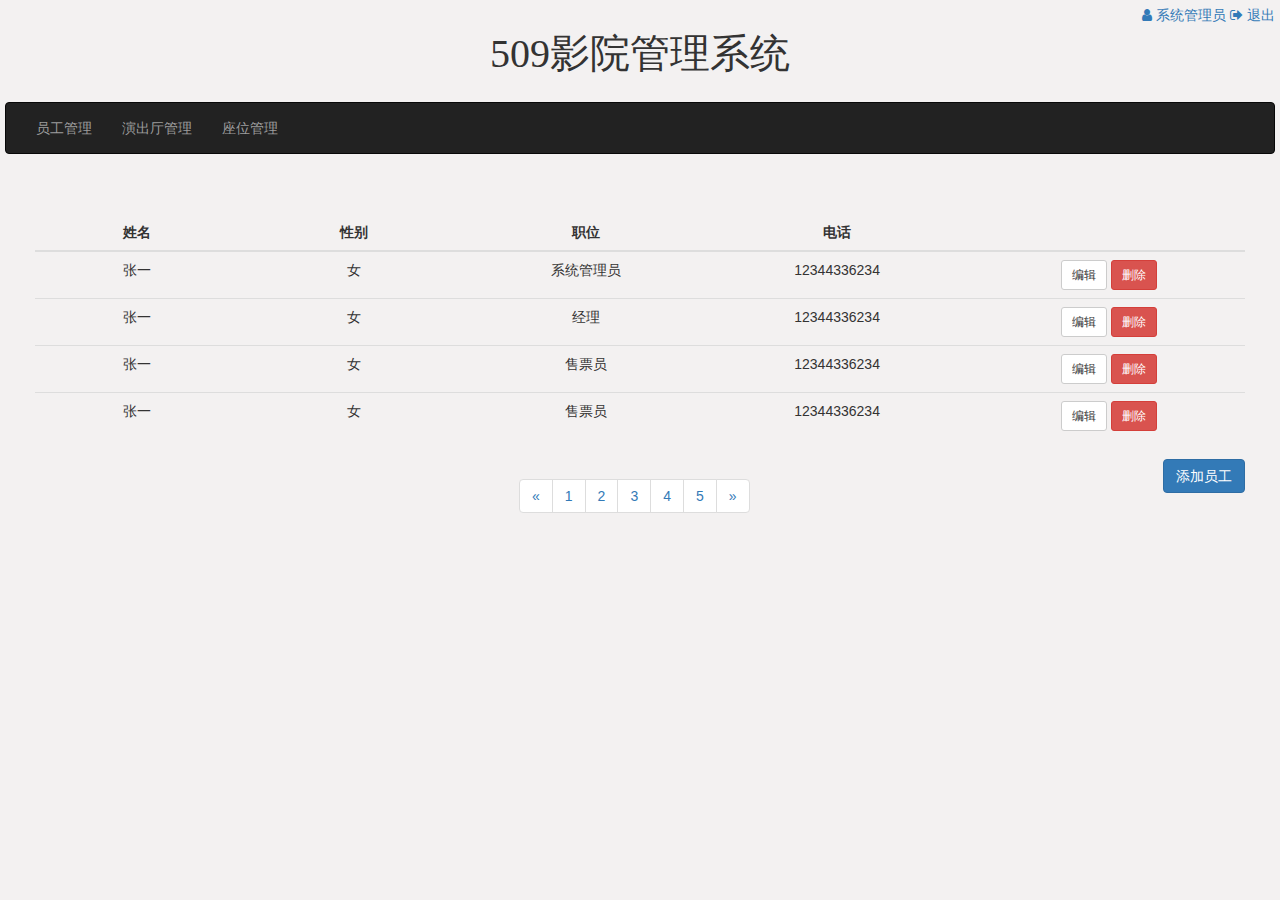
==== test_one/system_manager/employee.html @ 0a8a5537 "first commit" ====
<!DOCTYPE html>
<html lang="en">
<head>
    <meta charset="UTF-8">
    <script src="jquery/jq.js"></script>
    <script src="jquery/bootstrap.min.js"></script>
    <link rel="stylesheet" href="Bootstrap/bs.css">
    <link rel="stylesheet" href="css/manage.css">
    <link rel="stylesheet" href="font-awesome-4.7.0/css/font-awesome.min.css">
    <title>employee</title>
</head>
<body>

<a href="./login.html" style="float: right">&nbsp;<span class="fa fa-sign-out" aria-hidden="true"> </span> 退出</a>
<a href="#" style="float: right"><span class="fa fa-user" aria-hidden="true"> </span> 系统管理员</a>

<p style="font-size: 40px;text-align: center;margin: 20px;font-family: 'AR PL UKai TW MBE'">509影院管理系统</p>

<nav class="navbar navbar-inverse" role="navigation">
    <div class="container-fluid">
        <div class="navbar-header">
            <ul class="nav navbar-nav navbar-left">
                <div class="navbar-header">
                    <ul class="nav navbar-nav navbar-left">
                        <li><a href="./employee.html">员工管理</a></li>
                    </ul>
                </div>
            </ul>
        </div>
        <div>
            <ul class="nav navbar-nav">
                <li><a href="./stdio.html">演出厅管理</a></li>
                <li><a href="./seat.html">座位管理</a></li>
            </ul>
        </div>
    </div>
</nav>
<div id="ww">
    <div id="table1">
        <table class="table table-hover" id="ss">
            <thead>
            <tr>
                <th style='text-align: center;width: 15%;'>姓名</th>
                <th style='text-align: center;width: 17%;'>性别</th>
                <th style="text-align: center;width: 17%;">职位</th>
                <th style='text-align: center;width: 20%;'>电话</th>
                <th style='text-align: center;width: 20%;'><br/></th>
            </tr>
            </thead>
            <tbody>
            <tr>
                <td>张一</td>
                <td>女</td>
                <td>系统管理员</td>
                <td>12344336234</td>
                <td>
                    <button type="button" class="btn btn-default btn-sm">编辑</button>
                    <button type="button" class="btn btn-danger btn-sm">删除</button>
                </td>
            </tr>
            <tr>
                <td>张一</td>
                <td>女</td>
                <td>经理</td>
                <td>12344336234</td>
                <td>
                    <button type="button" class="btn btn-default btn-sm">编辑</button>
                    <button type="button" class="btn btn-danger btn-sm">删除</button>
                </td>
            </tr>
            <tr>
                <td>张一</td>
                <td>女</td>
                <td>售票员</td>
                <td>12344336234</td>
                <td>
                    <button type="button" class="btn btn-default btn-sm">编辑</button>
                    <button type="button" class="btn btn-danger btn-sm">删除</button>
                </td>
            </tr>
            <tr>
                <td>张一</td>
                <td>女</td>
                <td>售票员</td>
                <td>12344336234</td>
                <td>
                    <button type="button" class="btn btn-default btn-sm">编辑</button>
                    <button type="button" class="btn btn-danger btn-sm">删除</button>
                </td>
            </tr>
            </tbody>
        </table>
        <button class="btn btn-primary" data-toggle="modal" data-target="#myModal" style="float: right;">添加员工</button>
    </div>
    <div class="modal fade" id="myModal" tabindex="-1" role="dialog" aria-labelledby="myModalLabel"
         aria-hidden="true">
        <div class="modal-dialog" style="width:30%;padding:10px;">
            <div class="modal-content">
                <div class="modal-header">
                    <button type="button" class="close" data-dismiss="modal" aria-hidden="true">&times;</button>
                    <h4>添加员工</h4>
                </div>
                <div class="modal-body">
                    <form class="form-horizontal" role="form">
                        <div class="form-group">
                            <label class="col-sm-3 control-label">名字:</label>
                            <div class="col-sm-8">
                                <input type="text" class="form-control" id="firstname"
                                       placeholder="张一">
                            </div>
                        </div>
                        <div class="form-group">
                            <label class="col-sm-3 control-label">电话:</label>
                            <div class="col-sm-8">
                                <input type="text" class="form-control" id="lastname"
                                       placeholder="电话号码">
                            </div>
                        </div>
                        <div class="form-group">
                            <label class="col-sm-3 control-label">职位:</label>
                            <div class="col-sm-8">
                                <input type="text" class="form-control" id="job"
                                       placeholder="系统管理员">
                            </div>
                        </div>
                        <div class="form-group">
                            <label for="lastname" class="col-sm-3 control-label">性别:</label>
                            <div class="col-sm-8">
                                <label class="radio-inline">
                                    <input type="radio" name="optionsRadiosinline" id="optionsRadios3"
                                           value="option1" checked>男
                                </label>
                                <label class="radio-inline">
                                    <input type="radio" name="optionsRadiosinline" id="optionsRadios4"
                                           value="option2">女
                                </label>
                            </div>
                        </div>
                    </form>
                </div>
                <div class="modal-footer">
                    <button type="button" class="btn btn-primary">添加</button>
                </div>
            </div>
        </div>
    </div>
    <div id="center">
        <nav aria-label="Page navigation">
            <ul class="pagination">
                <li>
                    <a href="#" aria-label="Previous">
                        <span aria-hidden="true">&laquo;</span>
                    </a>
                </li>
                <li><a href="#">1</a></li>
                <li><a href="#">2</a></li>
                <li><a href="#">3</a></li>
                <li><a href="#">4</a></li>
                <li><a href="#">5</a></li>
                <li>
                    <a href="#" aria-label="Next">
                        <span aria-hidden="true">&raquo;</span>
                    </a>
                </li>
            </ul>
        </nav>
    </div>
</div>

</body>
</html>
---- test_one/system_manager/css/manage.css ----
* {
    margin: 0;
    padding: 0;
}

body {
    background-color: rgba(195, 186, 186, 0.2);
    padding: 5px;
}

#ww {
    margin: 50px 20px;
    padding: 10px;
}

#ss {
    text-align: center;
}

div.modal {
    top: 10%;
}

#center{
    width:20%;
    margin-left: auto;
    margin-right: auto;
}
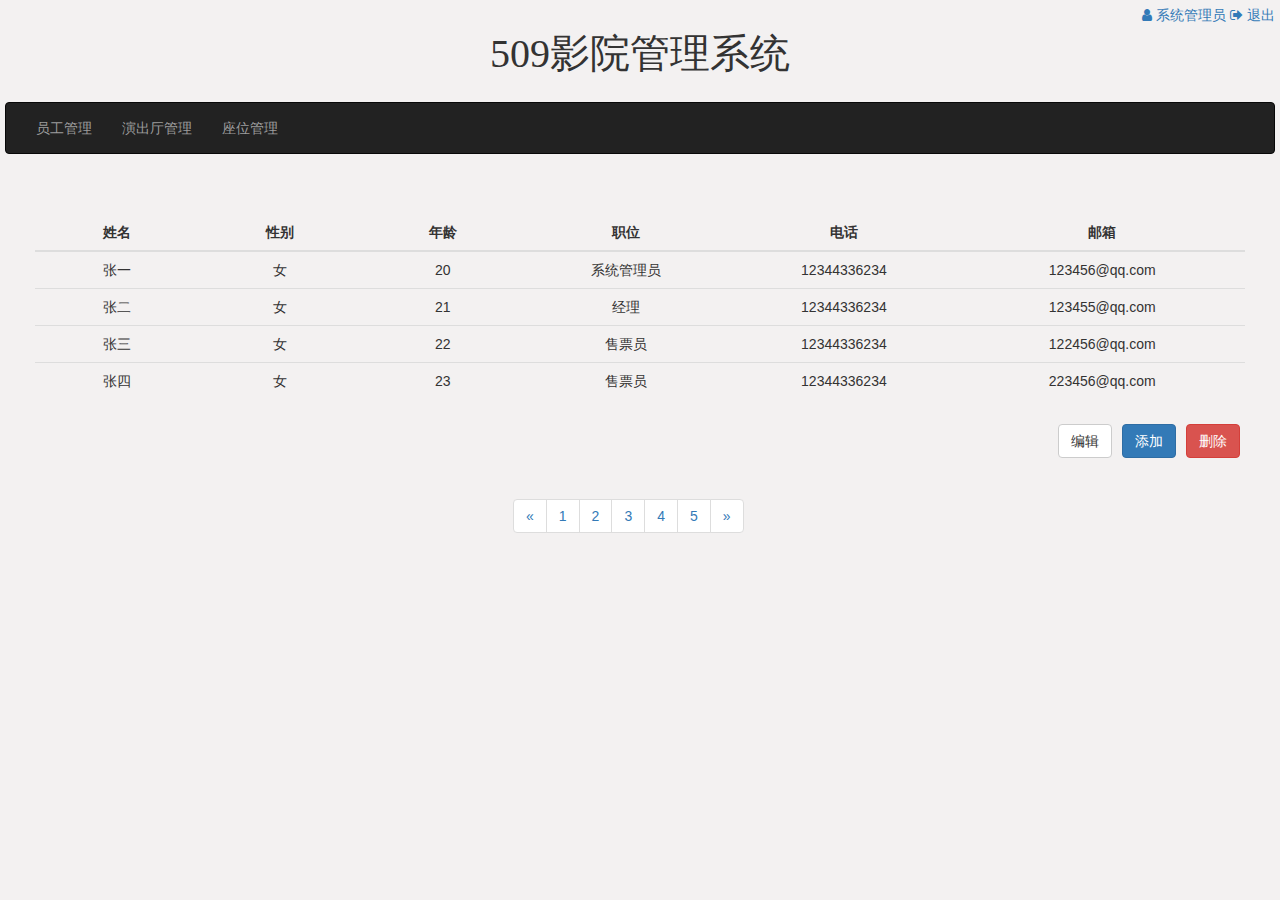
==== commit 2bcb2383: "table operate" ====
--- a/test_one/system_manager/employee.html
+++ b/test_one/system_manager/employee.html
@@ -4,6 +4,7 @@
     <meta charset="UTF-8">
     <script src="jquery/jq.js"></script>
     <script src="jquery/bootstrap.min.js"></script>
+    <script src="javascript/employee.js"></script>
     <link rel="stylesheet" href="Bootstrap/bs.css">
     <link rel="stylesheet" href="css/manage.css">
     <link rel="stylesheet" href="font-awesome-4.7.0/css/font-awesome.min.css">
@@ -36,61 +37,56 @@
     </div>
 </nav>
 <div id="ww">
-    <div id="table1">
-        <table class="table table-hover" id="ss">
+    <!--<div id="table1">-->
+        <table class="table table-hover" id="ss" onclick="find(this)">
             <thead>
             <tr>
-                <th style='text-align: center;width: 15%;'>姓名</th>
-                <th style='text-align: center;width: 17%;'>性别</th>
-                <th style="text-align: center;width: 17%;">职位</th>
-                <th style='text-align: center;width: 20%;'>电话</th>
-                <th style='text-align: center;width: 20%;'><br/></th>
+                <th style='text-align: center;width: 12%;'>姓名</th>
+                <th style='text-align: center;width: 12%;'>性别</th>
+                <th style="text-align: center;width: 12%;">年龄</th>
+                <th style="text-align: center;width: 15%;">职位</th>
+                <th style='text-align: center;width: 17%;'>电话</th>
+                <th style="text-align: center;width: 21%;">邮箱</th>
             </tr>
             </thead>
             <tbody>
             <tr>
                 <td>张一</td>
                 <td>女</td>
+                <td>20</td>
                 <td>系统管理员</td>
                 <td>12344336234</td>
-                <td>
-                    <button type="button" class="btn btn-default btn-sm">编辑</button>
-                    <button type="button" class="btn btn-danger btn-sm">删除</button>
-                </td>
-            </tr>
-            <tr>
-                <td>张一</td>
-                <td>女</td>
+                <td>123456@qq.com</td>
+            </tr>
+            <tr>
+                <td>张二</td>
+                <td>女</td>
+                <td>21</td>
                 <td>经理</td>
                 <td>12344336234</td>
-                <td>
-                    <button type="button" class="btn btn-default btn-sm">编辑</button>
-                    <button type="button" class="btn btn-danger btn-sm">删除</button>
-                </td>
-            </tr>
-            <tr>
-                <td>张一</td>
-                <td>女</td>
+                <td>123455@qq.com</td>
+            </tr>
+            <tr>
+                <td>张三</td>
+                <td>女</td>
+                <td>22</td>
                 <td>售票员</td>
                 <td>12344336234</td>
-                <td>
-                    <button type="button" class="btn btn-default btn-sm">编辑</button>
-                    <button type="button" class="btn btn-danger btn-sm">删除</button>
-                </td>
-            </tr>
-            <tr>
-                <td>张一</td>
-                <td>女</td>
+                <td>122456@qq.com</td>
+            </tr>
+            <tr>
+                <td>张四</td>
+                <td>女</td>
+                <td>23</td>
                 <td>售票员</td>
                 <td>12344336234</td>
-                <td>
-                    <button type="button" class="btn btn-default btn-sm">编辑</button>
-                    <button type="button" class="btn btn-danger btn-sm">删除</button>
-                </td>
+                <td>223456@qq.com</td>
             </tr>
             </tbody>
         </table>
-        <button class="btn btn-primary" data-toggle="modal" data-target="#myModal" style="float: right;">添加员工</button>
+        <button class="btn btn-danger" onclick="del(this)" style="float: right;margin: 5px;">删除</button>
+        <button class="btn btn-primary" data-toggle="modal" data-target="#myModal" style="float: right;margin: 5px;">添加</button>
+        <button class="btn btn-default" data-toggle="modal" data-target="#myModal1" onclick="model(this)" style="float: right;margin: 5px;">编辑</button>
     </div>
     <div class="modal fade" id="myModal" tabindex="-1" role="dialog" aria-labelledby="myModalLabel"
          aria-hidden="true">
@@ -105,15 +101,37 @@
                         <div class="form-group">
                             <label class="col-sm-3 control-label">名字:</label>
                             <div class="col-sm-8">
-                                <input type="text" class="form-control" id="firstname"
-                                       placeholder="张一">
+                                <input type="text" class="form-control" id="name"
+                                       placeholder="张一" >
+                            </div>
+                        </div>
+                        <div class="form-group">
+                            <label  class="col-sm-3 control-label">性别:</label>
+                            <div class="col-sm-8">
+                                <input type="text" class="form-control" id="s"
+                                       placeholder="女">
+                            </div>
+                        </div>
+                        <div class="form-group">
+                            <label  class="col-sm-3 control-label">年龄:</label>
+                            <div class="col-sm-8">
+                                <input type="text" class="form-control" id="age"
+                                       placeholder="0">
                             </div>
                         </div>
                         <div class="form-group">
                             <label class="col-sm-3 control-label">电话:</label>
-                            <div class="col-sm-8">
-                                <input type="text" class="form-control" id="lastname"
+
+                            <div class="col-sm-8">
+                                <input type="text" class="form-control" id="tel"
                                        placeholder="电话号码">
+                            </div>
+                        </div>
+                        <div class="form-group">
+                            <label  class="col-sm-3 control-label">邮箱:</label>
+                            <div class="col-sm-8">
+                                <input type="text" class="form-control" id="emil"
+                                       placeholder="XXX@qq.com">
                             </div>
                         </div>
                         <div class="form-group">
@@ -123,23 +141,67 @@
                                        placeholder="系统管理员">
                             </div>
                         </div>
-                        <div class="form-group">
-                            <label for="lastname" class="col-sm-3 control-label">性别:</label>
-                            <div class="col-sm-8">
-                                <label class="radio-inline">
-                                    <input type="radio" name="optionsRadiosinline" id="optionsRadios3"
-                                           value="option1" checked>男
-                                </label>
-                                <label class="radio-inline">
-                                    <input type="radio" name="optionsRadiosinline" id="optionsRadios4"
-                                           value="option2">女
-                                </label>
-                            </div>
-                        </div>
                     </form>
                 </div>
                 <div class="modal-footer">
-                    <button type="button" class="btn btn-primary">添加</button>
+                    <button type="button" class="btn btn-primary" data-dismiss="modal" aria-hidden="true" onclick="add(this)">添加</button>
+                </div>
+            </div>
+        </div>
+    </div>
+    <div class="modal fade" id="myModal1" tabindex="-1" role="dialog" aria-labelledby="myModalLabel"
+         aria-hidden="true">
+        <div class="modal-dialog" style="width:30%;padding:10px;">
+            <div class="modal-content">
+                <div class="modal-header">
+                    <button type="button" class="close" data-dismiss="modal" aria-hidden="true">&times;</button>
+                    <h4>编辑</h4>
+                </div>
+                <div class="modal-body">
+                    <form class="form-horizontal" role="form">
+                        <div class="form-group">
+                            <label class="col-sm-3 control-label">名字:</label>
+                            <div class="col-sm-8">
+                                <input type="text" class="form-control" id="nam">
+                            </div>
+                        </div>
+                        <div class="form-group">
+                            <label  class="col-sm-3 control-label">性别:</label>
+                            <div class="col-sm-8">
+                                <input type="text" class="form-control" id="sex">
+                            </div>
+                        </div>
+                        <div class="form-group">
+                            <label  class="col-sm-3 control-label">年龄:</label>
+                            <div class="col-sm-8">
+                                <input type="text" class="form-control" id="ag">
+                            </div>
+                        </div>
+                        <div class="form-group">
+                            <label class="col-sm-3 control-label">电话:</label>
+
+                            <div class="col-sm-8">
+                                <input type="text" class="form-control" id="tele">
+                            </div>
+                        </div>
+                        <div class="form-group">
+                            <label  class="col-sm-3 control-label">邮箱:</label>
+                            <div class="col-sm-8">
+                                <input type="text" class="form-control" id="email">
+                            </div>
+                        </div>
+                        <div class="form-group">
+                            <label class="col-sm-3 control-label">职位:</label>
+                            <div class="col-sm-8">
+                                <input type="text" class="form-control" id="work">
+                            </div>
+                        </div>
+
+
+                    </form>
+                </div>
+                <div class="modal-footer">
+                    <button type="button" class="btn btn-primary" data-dismiss="modal" aria-hidden="true" onclick="save(this)">保存</button>
                 </div>
             </div>
         </div>
@@ -166,6 +228,5 @@
         </nav>
     </div>
 </div>
-
 </body>
 </html>--- a/test_one/system_manager/css/manage.css
+++ b/test_one/system_manager/css/manage.css
@@ -9,11 +9,16 @@
 }
 
 #ww {
+
     margin: 50px 20px;
     padding: 10px;
 }
 
 #ss {
+    text-align: center;
+}
+
+#stdio{
     text-align: center;
 }
 
@@ -25,4 +30,5 @@
     width:20%;
     margin-left: auto;
     margin-right: auto;
-}+}
+
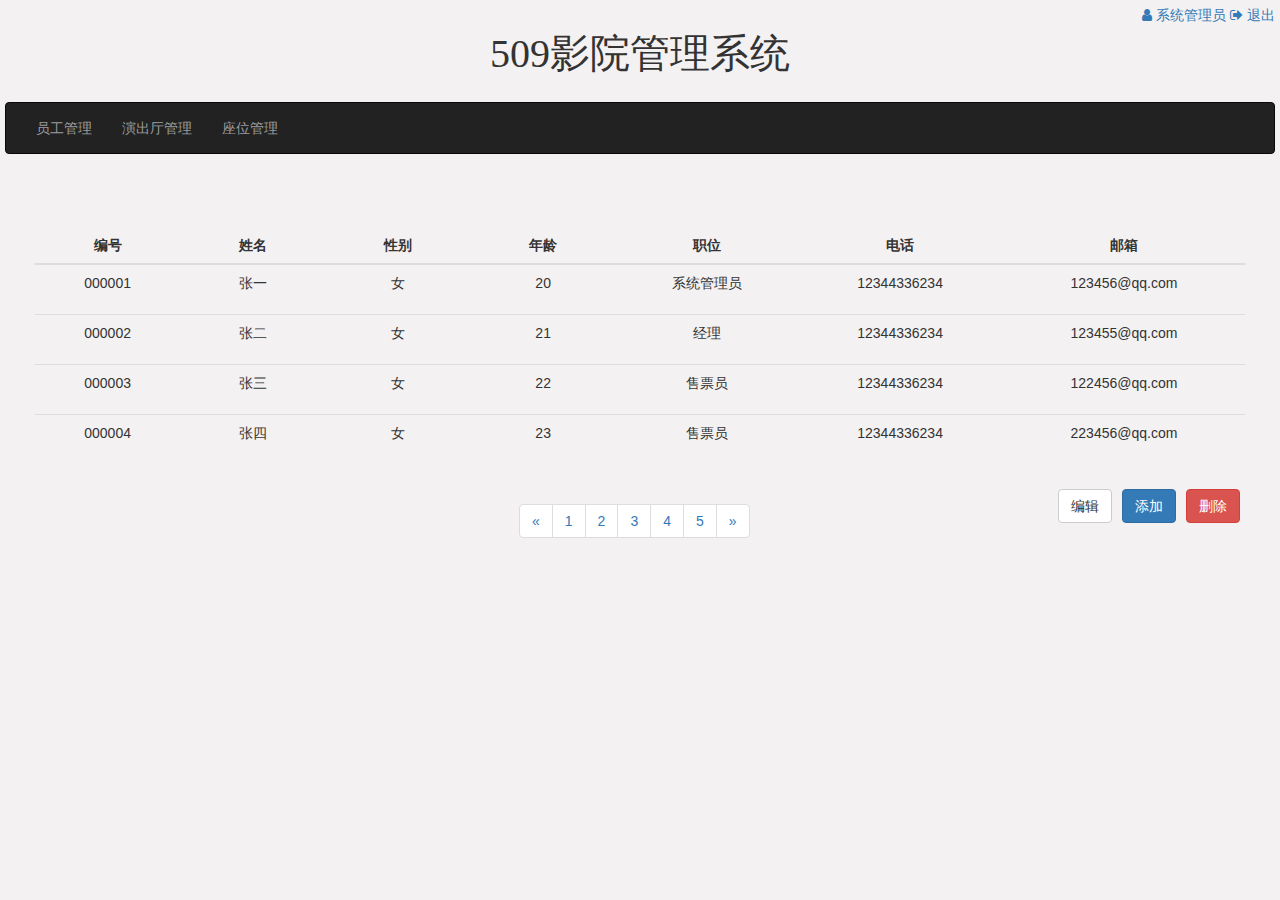
==== commit 7631d422: "choose change color" ====
--- a/test_one/system_manager/employee.html
+++ b/test_one/system_manager/employee.html
@@ -1,3 +1,4 @@
+
 <!DOCTYPE html>
 <html lang="en">
 <head>
@@ -37,196 +38,212 @@
     </div>
 </nav>
 <div id="ww">
-    <!--<div id="table1">-->
-        <table class="table table-hover" id="ss" onclick="find(this)">
-            <thead>
-            <tr>
-                <th style='text-align: center;width: 12%;'>姓名</th>
-                <th style='text-align: center;width: 12%;'>性别</th>
-                <th style="text-align: center;width: 12%;">年龄</th>
-                <th style="text-align: center;width: 15%;">职位</th>
-                <th style='text-align: center;width: 17%;'>电话</th>
-                <th style="text-align: center;width: 21%;">邮箱</th>
-            </tr>
-            </thead>
-            <tbody>
-            <tr>
-                <td>张一</td>
-                <td>女</td>
-                <td>20</td>
-                <td>系统管理员</td>
-                <td>12344336234</td>
-                <td>123456@qq.com</td>
-            </tr>
-            <tr>
-                <td>张二</td>
-                <td>女</td>
-                <td>21</td>
-                <td>经理</td>
-                <td>12344336234</td>
-                <td>123455@qq.com</td>
-            </tr>
-            <tr>
-                <td>张三</td>
-                <td>女</td>
-                <td>22</td>
-                <td>售票员</td>
-                <td>12344336234</td>
-                <td>122456@qq.com</td>
-            </tr>
-            <tr>
-                <td>张四</td>
-                <td>女</td>
-                <td>23</td>
-                <td>售票员</td>
-                <td>12344336234</td>
-                <td>223456@qq.com</td>
-            </tr>
-            </tbody>
-        </table>
-        <button class="btn btn-danger" onclick="del(this)" style="float: right;margin: 5px;">删除</button>
-        <button class="btn btn-primary" data-toggle="modal" data-target="#myModal" style="float: right;margin: 5px;">添加</button>
-        <button class="btn btn-default" data-toggle="modal" data-target="#myModal1" onclick="model(this)" style="float: right;margin: 5px;">编辑</button>
+    <table class="table table-hover" id="ss" onclick="find(this)">
+        <thead>
+        <tr>
+            <th style='text-align: center;width: 12%;'>编号</th>
+            <th style='text-align: center;width: 12%;'>姓名</th>
+            <th style='text-align: center;width: 12%;'>性别</th>
+            <th style="text-align: center;width: 12%;">年龄</th>
+            <th style="text-align: center;width: 15%;">职位</th>
+            <th style='text-align: center;width: 17%;'>电话</th>
+            <th style="text-align: center;width: 21%;">邮箱</th>
+        </tr>
+        </thead>
+        <tbody>
+        <tr>
+            <td>000001</td>
+            <td>张一</td>
+            <td>女</td>
+            <td>20</td>
+            <td>系统管理员</td>
+            <td>12344336234</td>
+            <td>123456@qq.com</td>
+        </tr>
+        <tr>
+            <td>000002</td>
+            <td>张二</td>
+            <td>女</td>
+            <td>21</td>
+            <td>经理</td>
+            <td>12344336234</td>
+            <td>123455@qq.com</td>
+        </tr>
+        <tr>
+            <td>000003</td>
+            <td>张三</td>
+            <td>女</td>
+            <td>22</td>
+            <td>售票员</td>
+            <td>12344336234</td>
+            <td>122456@qq.com</td>
+        </tr>
+        <tr>
+            <td>000004</td>
+            <td>张四</td>
+            <td>女</td>
+            <td>23</td>
+            <td>售票员</td>
+            <td>12344336234</td>
+            <td>223456@qq.com</td>
+        </tr>
+        </tbody>
+    </table>
+    <button class="btn btn-danger" onclick="del(this)" style="float: right;margin: 5px;">删除</button>
+    <button class="btn btn-primary" data-toggle="modal" data-target="#myModal" style="float: right;margin: 5px;">添加</button>
+    <button class="btn btn-default" data-toggle="modal" data-target="#myModal1" onclick="model(this)" style="float: right;margin: 5px;">编辑</button>
+<div class="modal fade" id="myModal" tabindex="-1" role="dialog" aria-labelledby="myModalLabel"
+     aria-hidden="true">
+    <div class="modal-dialog" style="width:30%;padding:10px;">
+        <div class="modal-content">
+            <div class="modal-header">
+                <button type="button" class="close" data-dismiss="modal" aria-hidden="true">&times;</button>
+                <h4>添加员工</h4>
+            </div>
+            <div class="modal-body">
+                <form class="form-horizontal" role="form">
+                    <div class="form-group">
+                        <label class="col-sm-3 control-label">名字:</label>
+                        <div class="col-sm-8">
+                            <input type="text" class="form-control" id="number"
+                                   value="0000001" >
+                        </div>
+                    </div>
+                    <div class="form-group">
+                        <label class="col-sm-3 control-label">名字:</label>
+                        <div class="col-sm-8">
+                            <input type="text" class="form-control" id="name"
+                                   value="张一" >
+                        </div>
+                    </div>
+                    <div class="form-group">
+                        <label  class="col-sm-3 control-label">性别:</label>
+                        <div class="col-sm-8">
+                            <input type="text" class="form-control" id="s"
+                                   value="女">
+                        </div>
+                    </div>
+                    <div class="form-group">
+                        <label  class="col-sm-3 control-label">年龄:</label>
+                        <div class="col-sm-8">
+                            <input type="text" class="form-control" id="age"
+                                   value="0">
+                        </div>
+                    </div>
+                    <div class="form-group">
+                        <label class="col-sm-3 control-label">电话:</label>
+
+                        <div class="col-sm-8">
+                            <input type="text" class="form-control" id="tel"
+                                   value="电话号码">
+                        </div>
+                    </div>
+                    <div class="form-group">
+                        <label  class="col-sm-3 control-label">邮箱:</label>
+                        <div class="col-sm-8">
+                            <input type="text" class="form-control" id="emil"
+                                   value="XXX@qq.com">
+                        </div>
+                    </div>
+                    <div class="form-group">
+                        <label class="col-sm-3 control-label">职位:</label>
+                        <div class="col-sm-8">
+                            <input type="text" class="form-control" id="job"
+                                   value="系统管理员">
+                        </div>
+                    </div>
+                </form>
+            </div>
+            <div class="modal-footer">
+                <button type="button" class="btn btn-primary" data-dismiss="modal" aria-hidden="true" onclick="add(this)">添加</button>
+            </div>
+        </div>
     </div>
-    <div class="modal fade" id="myModal" tabindex="-1" role="dialog" aria-labelledby="myModalLabel"
-         aria-hidden="true">
-        <div class="modal-dialog" style="width:30%;padding:10px;">
-            <div class="modal-content">
-                <div class="modal-header">
-                    <button type="button" class="close" data-dismiss="modal" aria-hidden="true">&times;</button>
-                    <h4>添加员工</h4>
-                </div>
-                <div class="modal-body">
-                    <form class="form-horizontal" role="form">
-                        <div class="form-group">
-                            <label class="col-sm-3 control-label">名字:</label>
-                            <div class="col-sm-8">
-                                <input type="text" class="form-control" id="name"
-                                       placeholder="张一" >
-                            </div>
-                        </div>
-                        <div class="form-group">
-                            <label  class="col-sm-3 control-label">性别:</label>
-                            <div class="col-sm-8">
-                                <input type="text" class="form-control" id="s"
-                                       placeholder="女">
-                            </div>
-                        </div>
-                        <div class="form-group">
-                            <label  class="col-sm-3 control-label">年龄:</label>
-                            <div class="col-sm-8">
-                                <input type="text" class="form-control" id="age"
-                                       placeholder="0">
-                            </div>
-                        </div>
-                        <div class="form-group">
-                            <label class="col-sm-3 control-label">电话:</label>
-
-                            <div class="col-sm-8">
-                                <input type="text" class="form-control" id="tel"
-                                       placeholder="电话号码">
-                            </div>
-                        </div>
-                        <div class="form-group">
-                            <label  class="col-sm-3 control-label">邮箱:</label>
-                            <div class="col-sm-8">
-                                <input type="text" class="form-control" id="emil"
-                                       placeholder="XXX@qq.com">
-                            </div>
-                        </div>
-                        <div class="form-group">
-                            <label class="col-sm-3 control-label">职位:</label>
-                            <div class="col-sm-8">
-                                <input type="text" class="form-control" id="job"
-                                       placeholder="系统管理员">
-                            </div>
-                        </div>
-                    </form>
-                </div>
-                <div class="modal-footer">
-                    <button type="button" class="btn btn-primary" data-dismiss="modal" aria-hidden="true" onclick="add(this)">添加</button>
-                </div>
+</div>
+<div class="modal fade" id="myModal1" tabindex="-1" role="dialog" aria-labelledby="myModalLabel"
+     aria-hidden="true">
+    <div class="modal-dialog" style="width:30%;padding:10px;">
+        <div class="modal-content">
+            <div class="modal-header">
+                <button type="button" class="close" data-dismiss="modal" aria-hidden="true">&times;</button>
+                <h4>编辑</h4>
+            </div>
+            <div class="modal-body">
+                <form class="form-horizontal" role="form">
+                    <div class="form-group">
+                        <label class="col-sm-3 control-label">编号:</label>
+                        <div class="col-sm-8">
+                            <input type="text" class="form-control" id="num">
+                        </div>
+                    </div>
+                    <div class="form-group">
+                        <label class="col-sm-3 control-label">名字:</label>
+                        <div class="col-sm-8">
+                            <input type="text" class="form-control" id="nam">
+                        </div>
+                    </div>
+                    <div class="form-group">
+                        <label  class="col-sm-3 control-label">性别:</label>
+                        <div class="col-sm-8">
+                            <input type="text" class="form-control" id="sex">
+                        </div>
+                    </div>
+                    <div class="form-group">
+                        <label  class="col-sm-3 control-label">年龄:</label>
+                        <div class="col-sm-8">
+                            <input type="text" class="form-control" id="ag">
+                        </div>
+                    </div>
+                    <div class="form-group">
+                        <label class="col-sm-3 control-label">电话:</label>
+
+                        <div class="col-sm-8">
+                            <input type="text" class="form-control" id="tele">
+                        </div>
+                    </div>
+                    <div class="form-group">
+                        <label  class="col-sm-3 control-label">邮箱:</label>
+                        <div class="col-sm-8">
+                            <input type="text" class="form-control" id="email">
+                        </div>
+                    </div>
+                    <div class="form-group">
+                        <label class="col-sm-3 control-label">职位:</label>
+                        <div class="col-sm-8">
+                            <input type="text" class="form-control" id="work">
+                        </div>
+                    </div>
+
+
+                </form>
+            </div>
+            <div class="modal-footer">
+                <button type="button" class="btn btn-primary" data-dismiss="modal" aria-hidden="true" onclick="save(this)">保存</button>
             </div>
         </div>
     </div>
-    <div class="modal fade" id="myModal1" tabindex="-1" role="dialog" aria-labelledby="myModalLabel"
-         aria-hidden="true">
-        <div class="modal-dialog" style="width:30%;padding:10px;">
-            <div class="modal-content">
-                <div class="modal-header">
-                    <button type="button" class="close" data-dismiss="modal" aria-hidden="true">&times;</button>
-                    <h4>编辑</h4>
-                </div>
-                <div class="modal-body">
-                    <form class="form-horizontal" role="form">
-                        <div class="form-group">
-                            <label class="col-sm-3 control-label">名字:</label>
-                            <div class="col-sm-8">
-                                <input type="text" class="form-control" id="nam">
-                            </div>
-                        </div>
-                        <div class="form-group">
-                            <label  class="col-sm-3 control-label">性别:</label>
-                            <div class="col-sm-8">
-                                <input type="text" class="form-control" id="sex">
-                            </div>
-                        </div>
-                        <div class="form-group">
-                            <label  class="col-sm-3 control-label">年龄:</label>
-                            <div class="col-sm-8">
-                                <input type="text" class="form-control" id="ag">
-                            </div>
-                        </div>
-                        <div class="form-group">
-                            <label class="col-sm-3 control-label">电话:</label>
-
-                            <div class="col-sm-8">
-                                <input type="text" class="form-control" id="tele">
-                            </div>
-                        </div>
-                        <div class="form-group">
-                            <label  class="col-sm-3 control-label">邮箱:</label>
-                            <div class="col-sm-8">
-                                <input type="text" class="form-control" id="email">
-                            </div>
-                        </div>
-                        <div class="form-group">
-                            <label class="col-sm-3 control-label">职位:</label>
-                            <div class="col-sm-8">
-                                <input type="text" class="form-control" id="work">
-                            </div>
-                        </div>
-
-
-                    </form>
-                </div>
-                <div class="modal-footer">
-                    <button type="button" class="btn btn-primary" data-dismiss="modal" aria-hidden="true" onclick="save(this)">保存</button>
-                </div>
-            </div>
-        </div>
-    </div>
-    <div id="center">
-        <nav aria-label="Page navigation">
-            <ul class="pagination">
-                <li>
-                    <a href="#" aria-label="Previous">
-                        <span aria-hidden="true">&laquo;</span>
-                    </a>
-                </li>
-                <li><a href="#">1</a></li>
-                <li><a href="#">2</a></li>
-                <li><a href="#">3</a></li>
-                <li><a href="#">4</a></li>
-                <li><a href="#">5</a></li>
-                <li>
-                    <a href="#" aria-label="Next">
-                        <span aria-hidden="true">&raquo;</span>
-                    </a>
-                </li>
-            </ul>
-        </nav>
-    </div>
+</div>
+<div id="center">
+    <nav aria-label="Page navigation">
+        <ul class="pagination">
+            <li>
+                <a href="#" aria-label="Previous">
+                    <span aria-hidden="true">&laquo;</span>
+                </a>
+            </li>
+            <li><a href="#">1</a></li>
+            <li><a href="#">2</a></li>
+            <li><a href="#">3</a></li>
+            <li><a href="#">4</a></li>
+            <li><a href="#">5</a></li>
+            <li>
+                <a href="#" aria-label="Next">
+                    <span aria-hidden="true">&raquo;</span>
+                </a>
+            </li>
+        </ul>
+    </nav>
+</div>
 </div>
 </body>
 </html>--- a/test_one/system_manager/css/manage.css
+++ b/test_one/system_manager/css/manage.css
@@ -22,6 +22,10 @@
     text-align: center;
 }
 
+tr{
+    height: 50px;
+}
+
 div.modal {
     top: 10%;
 }
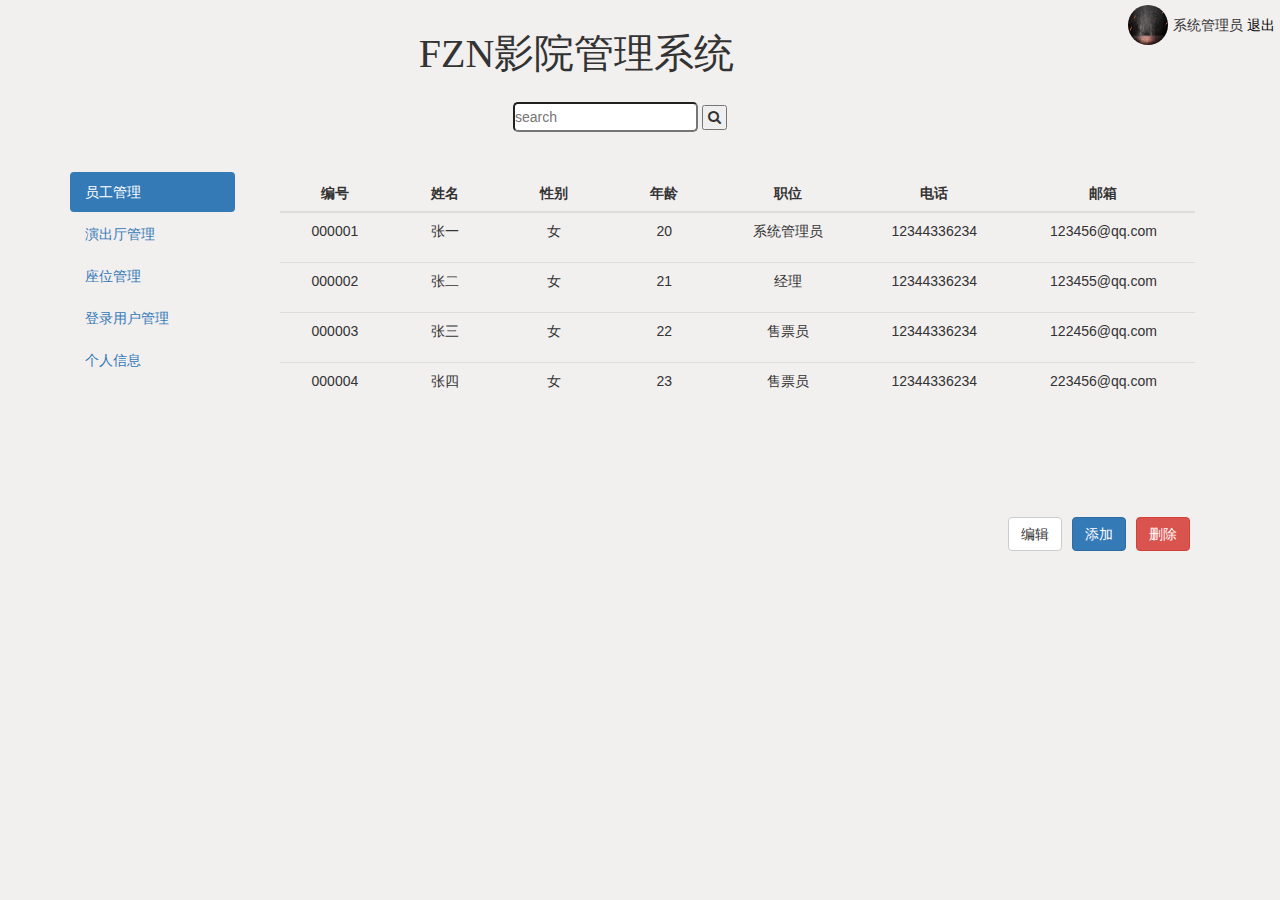
==== commit c1077208: "mofify nav" ====
--- a/test_one/system_manager/employee.html
+++ b/test_one/system_manager/employee.html
@@ -1,249 +1,249 @@
-
 <!DOCTYPE html>
 <html lang="en">
 <head>
     <meta charset="UTF-8">
-    <script src="jquery/jq.js"></script>
-    <script src="jquery/bootstrap.min.js"></script>
-    <script src="javascript/employee.js"></script>
     <link rel="stylesheet" href="Bootstrap/bs.css">
+    <link rel="stylesheet" href="font-awesome-4.7.0/css/font-awesome.min.css">
     <link rel="stylesheet" href="css/manage.css">
-    <link rel="stylesheet" href="font-awesome-4.7.0/css/font-awesome.min.css">
     <title>employee</title>
 </head>
 <body>
-
-<a href="./login.html" style="float: right">&nbsp;<span class="fa fa-sign-out" aria-hidden="true"> </span> 退出</a>
-<a href="#" style="float: right"><span class="fa fa-user" aria-hidden="true"> </span> 系统管理员</a>
-
-<p style="font-size: 40px;text-align: center;margin: 20px;font-family: 'AR PL UKai TW MBE'">509影院管理系统</p>
-
-<nav class="navbar navbar-inverse" role="navigation">
-    <div class="container-fluid">
-        <div class="navbar-header">
-            <ul class="nav navbar-nav navbar-left">
-                <div class="navbar-header">
-                    <ul class="nav navbar-nav navbar-left">
-                        <li><a href="./employee.html">员工管理</a></li>
-                    </ul>
-                </div>
+<div id="header">
+    <a href="./login.html" id="link">&nbsp;退出</a>
+    <span>系统管理员</span>
+</div>
+<div class="image">
+    <img src="image/sky.jpg" id="image">
+</div>
+<p class="title">FZN影院管理系统</p>
+<div id="center">
+    <input type="text" class="search" placeholder="search">
+    <button class="fa fa-search"></button>
+</div>
+<div class="container">
+    <div class="row">
+        <div class="col-md-2">
+            <ul class="nav nav-pills nav-stacked nav-inverse" id="left">
+                <li role="presentation" class="active"><a href="./employee.html">员工管理</a></li>
+                <li role="presentation"><a href="./stdio.html">演出厅管理</a></li>
+                <li role="presentation"><a href="./seat.html">座位管理</a></li>
+                <li role="presentation"><a href="./user.html">登录用户管理</a></li>
+                <li role="presentation"><a href="./userInformation.html">个人信息</a></li>
             </ul>
         </div>
-        <div>
-            <ul class="nav navbar-nav">
-                <li><a href="./stdio.html">演出厅管理</a></li>
-                <li><a href="./seat.html">座位管理</a></li>
-            </ul>
-        </div>
-    </div>
-</nav>
-<div id="ww">
-    <table class="table table-hover" id="ss" onclick="find(this)">
-        <thead>
-        <tr>
-            <th style='text-align: center;width: 12%;'>编号</th>
-            <th style='text-align: center;width: 12%;'>姓名</th>
-            <th style='text-align: center;width: 12%;'>性别</th>
-            <th style="text-align: center;width: 12%;">年龄</th>
-            <th style="text-align: center;width: 15%;">职位</th>
-            <th style='text-align: center;width: 17%;'>电话</th>
-            <th style="text-align: center;width: 21%;">邮箱</th>
-        </tr>
-        </thead>
-        <tbody>
-        <tr>
-            <td>000001</td>
-            <td>张一</td>
-            <td>女</td>
-            <td>20</td>
-            <td>系统管理员</td>
-            <td>12344336234</td>
-            <td>123456@qq.com</td>
-        </tr>
-        <tr>
-            <td>000002</td>
-            <td>张二</td>
-            <td>女</td>
-            <td>21</td>
-            <td>经理</td>
-            <td>12344336234</td>
-            <td>123455@qq.com</td>
-        </tr>
-        <tr>
-            <td>000003</td>
-            <td>张三</td>
-            <td>女</td>
-            <td>22</td>
-            <td>售票员</td>
-            <td>12344336234</td>
-            <td>122456@qq.com</td>
-        </tr>
-        <tr>
-            <td>000004</td>
-            <td>张四</td>
-            <td>女</td>
-            <td>23</td>
-            <td>售票员</td>
-            <td>12344336234</td>
-            <td>223456@qq.com</td>
-        </tr>
-        </tbody>
-    </table>
-    <button class="btn btn-danger" onclick="del(this)" style="float: right;margin: 5px;">删除</button>
-    <button class="btn btn-primary" data-toggle="modal" data-target="#myModal" style="float: right;margin: 5px;">添加</button>
-    <button class="btn btn-default" data-toggle="modal" data-target="#myModal1" onclick="model(this)" style="float: right;margin: 5px;">编辑</button>
-<div class="modal fade" id="myModal" tabindex="-1" role="dialog" aria-labelledby="myModalLabel"
-     aria-hidden="true">
-    <div class="modal-dialog" style="width:30%;padding:10px;">
-        <div class="modal-content">
-            <div class="modal-header">
-                <button type="button" class="close" data-dismiss="modal" aria-hidden="true">&times;</button>
-                <h4>添加员工</h4>
-            </div>
-            <div class="modal-body">
-                <form class="form-horizontal" role="form">
-                    <div class="form-group">
-                        <label class="col-sm-3 control-label">名字:</label>
-                        <div class="col-sm-8">
-                            <input type="text" class="form-control" id="number"
-                                   value="0000001" >
+        <div class="col-md-offset-2">
+            <div id="ww">
+                <table class="table table-hover" id="ss" onclick="find(this)">
+                    <thead>
+                    <tr>
+                        <th style='text-align: center;width: 12%;'>编号</th>
+                        <th style='text-align: center;width: 12%;'>姓名</th>
+                        <th style='text-align: center;width: 12%;'>性别</th>
+                        <th style="text-align: center;width: 12%;">年龄</th>
+                        <th style="text-align: center;width: 15%;">职位</th>
+                        <th style='text-align: center;width: 17%;'>电话</th>
+                        <th style="text-align: center;width: 21%;">邮箱</th>
+                    </tr>
+                    </thead>
+                    <tbody>
+                    <tr>
+                        <td>000001</td>
+                        <td>张一</td>
+                        <td>女</td>
+                        <td>20</td>
+                        <td>系统管理员</td>
+                        <td>12344336234</td>
+                        <td>123456@qq.com</td>
+                    </tr>
+                    <tr>
+                        <td>000002</td>
+                        <td>张二</td>
+                        <td>女</td>
+                        <td>21</td>
+                        <td>经理</td>
+                        <td>12344336234</td>
+                        <td>123455@qq.com</td>
+                    </tr>
+                    <tr>
+                        <td>000003</td>
+                        <td>张三</td>
+                        <td>女</td>
+                        <td>22</td>
+                        <td>售票员</td>
+                        <td>12344336234</td>
+                        <td>122456@qq.com</td>
+                    </tr>
+                    <tr>
+                        <td>000004</td>
+                        <td>张四</td>
+                        <td>女</td>
+                        <td>23</td>
+                        <td>售票员</td>
+                        <td>12344336234</td>
+                        <td>223456@qq.com</td>
+                    </tr>
+                    </tbody>
+                </table>
+                <div id="btns">
+                    <button class="btn btn-danger" onclick="del(this)" style="float: right;margin: 5px;">删除</button>
+                    <button class="btn btn-primary" data-toggle="modal" data-target="#myModal" style="float: right;margin: 5px;">添加
+                    </button>
+                    <button class="btn btn-default" data-toggle="modal" data-target="#myModal1" onclick="model(this)"
+                            style="float: right;margin: 5px;">编辑
+                    </button>
+                </div>
+                <div class="modal fade" id="myModal" tabindex="-1" role="dialog" aria-labelledby="myModalLabel"
+                     aria-hidden="true">
+                    <div class="modal-dialog" style="width:30%;padding:10px;">
+                        <div class="modal-content">
+                            <div class="modal-header">
+                                <button type="button" class="close" data-dismiss="modal" aria-hidden="true">&times;</button>
+                                <h4>添加员工</h4>
+                            </div>
+                            <div class="modal-body">
+                                <form class="form-horizontal" role="form">
+                                    <div class="form-group">
+                                        <label class="col-sm-3 control-label">编号:</label>
+                                        <div class="col-sm-8">
+                                            <label><input type="text" class="form-control" id="number"
+                                                          required="required" onblur="checkNum('number')"></label>
+                                            <span id="1" style="color:red;"></span>
+                                        </div>
+                                    </div>
+                                    <div class="form-group">
+                                        <label class="col-sm-3 control-label">名字:</label>
+                                        <div class="col-sm-8">
+                                            <label><input type="text" class="form-control" id="name"
+                                                          required="required" onblur="checkName('name')"></label>
+                                            <span id="2" style="color:red;"></span>
+                                        </div>
+
+                                    </div>
+                                    <div class="form-group">
+                                        <label class="col-sm-3 control-label">性别:</label>
+                                        <div class="col-sm-8">
+                                            <label><input type="text" class="form-control" id="s"
+                                                          required="required" onblur="checkSex('s')"></label>
+                                            <span id="3" style="color:red;"></span>
+                                        </div>
+                                    </div>
+                                    <div class="form-group">
+                                        <label class="col-sm-3 control-label">年龄:</label>
+                                        <div class="col-sm-8">
+                                            <label><input type="text" class="form-control" id="age"
+                                                          required="required" onblur="checkAge('age')"></label>
+                                            <span id="4" style="color:red;"></span>
+                                        </div>
+                                    </div>
+                                    <div class="form-group">
+                                        <label class="col-sm-3 control-label">电话:</label>
+
+                                        <div class="col-sm-8">
+                                            <label><input type="text" class="form-control" id="tel"
+                                                          required="required" onblur="checkTel('tel')"></label>
+                                            <span id="5" style="color:red;"></span>
+                                        </div>
+                                    </div>
+                                    <div class="form-group">
+                                        <label class="col-sm-3 control-label">邮箱:</label>
+                                        <div class="col-sm-8">
+                                            <label><input type="text" class="form-control" id="emil"
+                                                          required="required" onblur="checkEmil('emil')"></label>
+                                            <span id="6" style="color:red;"></span>
+                                        </div>
+                                    </div>
+                                    <div class="form-group">
+                                        <label class="col-sm-3 control-label">职位:</label>
+                                        <div class="col-sm-8">
+                                            <label><input type="text" class="form-control" id="job"
+                                                          required="required" onblur="checkJob('job')"></label>
+                                            <span id="7" style="color:red;"></span>
+                                        </div>
+                                    </div>
+                                    <div class="form-group">
+                                        <span id="8" style="color:red;"></span>
+                                    </div>
+
+                                </form>
+                            </div>
+                            <div class="modal-footer">
+                                <button type="submit" id="add" class="btn btn-primary" onclick="add(this)">添加</button>
+                            </div>
                         </div>
                     </div>
-                    <div class="form-group">
-                        <label class="col-sm-3 control-label">名字:</label>
-                        <div class="col-sm-8">
-                            <input type="text" class="form-control" id="name"
-                                   value="张一" >
+                </div>
+                <div class="modal fade" id="myModal1" tabindex="-1" role="dialog" aria-labelledby="myModalLabel"
+                     aria-hidden="true">
+                    <div class="modal-dialog" style="width:30%;padding:10px;">
+                        <div class="modal-content">
+                            <div class="modal-header">
+                                <button type="button" class="close" data-dismiss="modal" aria-hidden="true">&times;</button>
+                                <h4>编辑</h4>
+                            </div>
+                            <div class="modal-body">
+                                <form class="form-horizontal" role="form">
+                                    <div class="form-group">
+                                        <label class="col-sm-3 control-label">编号:</label>
+                                        <div class="col-sm-8">
+                                            <label><input type="text" class="form-control" id="num"></label>
+                                        </div>
+                                    </div>
+                                    <div class="form-group">
+                                        <label class="col-sm-3 control-label">名字:</label>
+                                        <div class="col-sm-8">
+                                            <label><input type="text" class="form-control" id="nam"></label>
+                                        </div>
+                                    </div>
+                                    <div class="form-group">
+                                        <label class="col-sm-3 control-label">性别:</label>
+                                        <div class="col-sm-8">
+                                            <label><input type="text" class="form-control" id="sex"></label>
+                                        </div>
+                                    </div>
+                                    <div class="form-group">
+                                        <label class="col-sm-3 control-label">年龄:</label>
+                                        <div class="col-sm-8">
+                                            <label><input type="text" class="form-control" id="ag"></label>
+                                        </div>
+                                    </div>
+                                    <div class="form-group">
+                                        <label class="col-sm-3 control-label">电话:</label>
+
+                                        <div class="col-sm-8">
+                                            <label><input type="text" class="form-control" id="tele"></label>
+                                        </div>
+                                    </div>
+                                    <div class="form-group">
+                                        <label class="col-sm-3 control-label">邮箱:</label>
+                                        <div class="col-sm-8">
+                                            <label><input type="text" class="form-control" id="email"></label>
+                                        </div>
+                                    </div>
+                                    <div class="form-group">
+                                        <label class="col-sm-3 control-label">职位:</label>
+                                        <div class="col-sm-8">
+                                            <label><input type="text" class="form-control" id="work"></label>
+                                        </div>
+                                    </div>
+
+
+                                </form>
+                            </div>
+                            <div class="modal-footer">
+                                <button type="button" class="btn btn-primary" data-dismiss="modal" aria-hidden="true"
+                                        onclick="save(this)">保存
+                                </button>
+                            </div>
                         </div>
                     </div>
-                    <div class="form-group">
-                        <label  class="col-sm-3 control-label">性别:</label>
-                        <div class="col-sm-8">
-                            <input type="text" class="form-control" id="s"
-                                   value="女">
-                        </div>
-                    </div>
-                    <div class="form-group">
-                        <label  class="col-sm-3 control-label">年龄:</label>
-                        <div class="col-sm-8">
-                            <input type="text" class="form-control" id="age"
-                                   value="0">
-                        </div>
-                    </div>
-                    <div class="form-group">
-                        <label class="col-sm-3 control-label">电话:</label>
-
-                        <div class="col-sm-8">
-                            <input type="text" class="form-control" id="tel"
-                                   value="电话号码">
-                        </div>
-                    </div>
-                    <div class="form-group">
-                        <label  class="col-sm-3 control-label">邮箱:</label>
-                        <div class="col-sm-8">
-                            <input type="text" class="form-control" id="emil"
-                                   value="XXX@qq.com">
-                        </div>
-                    </div>
-                    <div class="form-group">
-                        <label class="col-sm-3 control-label">职位:</label>
-                        <div class="col-sm-8">
-                            <input type="text" class="form-control" id="job"
-                                   value="系统管理员">
-                        </div>
-                    </div>
-                </form>
-            </div>
-            <div class="modal-footer">
-                <button type="button" class="btn btn-primary" data-dismiss="modal" aria-hidden="true" onclick="add(this)">添加</button>
+                </div>
             </div>
         </div>
     </div>
 </div>
-<div class="modal fade" id="myModal1" tabindex="-1" role="dialog" aria-labelledby="myModalLabel"
-     aria-hidden="true">
-    <div class="modal-dialog" style="width:30%;padding:10px;">
-        <div class="modal-content">
-            <div class="modal-header">
-                <button type="button" class="close" data-dismiss="modal" aria-hidden="true">&times;</button>
-                <h4>编辑</h4>
-            </div>
-            <div class="modal-body">
-                <form class="form-horizontal" role="form">
-                    <div class="form-group">
-                        <label class="col-sm-3 control-label">编号:</label>
-                        <div class="col-sm-8">
-                            <input type="text" class="form-control" id="num">
-                        </div>
-                    </div>
-                    <div class="form-group">
-                        <label class="col-sm-3 control-label">名字:</label>
-                        <div class="col-sm-8">
-                            <input type="text" class="form-control" id="nam">
-                        </div>
-                    </div>
-                    <div class="form-group">
-                        <label  class="col-sm-3 control-label">性别:</label>
-                        <div class="col-sm-8">
-                            <input type="text" class="form-control" id="sex">
-                        </div>
-                    </div>
-                    <div class="form-group">
-                        <label  class="col-sm-3 control-label">年龄:</label>
-                        <div class="col-sm-8">
-                            <input type="text" class="form-control" id="ag">
-                        </div>
-                    </div>
-                    <div class="form-group">
-                        <label class="col-sm-3 control-label">电话:</label>
-
-                        <div class="col-sm-8">
-                            <input type="text" class="form-control" id="tele">
-                        </div>
-                    </div>
-                    <div class="form-group">
-                        <label  class="col-sm-3 control-label">邮箱:</label>
-                        <div class="col-sm-8">
-                            <input type="text" class="form-control" id="email">
-                        </div>
-                    </div>
-                    <div class="form-group">
-                        <label class="col-sm-3 control-label">职位:</label>
-                        <div class="col-sm-8">
-                            <input type="text" class="form-control" id="work">
-                        </div>
-                    </div>
-
-
-                </form>
-            </div>
-            <div class="modal-footer">
-                <button type="button" class="btn btn-primary" data-dismiss="modal" aria-hidden="true" onclick="save(this)">保存</button>
-            </div>
-        </div>
-    </div>
-</div>
-<div id="center">
-    <nav aria-label="Page navigation">
-        <ul class="pagination">
-            <li>
-                <a href="#" aria-label="Previous">
-                    <span aria-hidden="true">&laquo;</span>
-                </a>
-            </li>
-            <li><a href="#">1</a></li>
-            <li><a href="#">2</a></li>
-            <li><a href="#">3</a></li>
-            <li><a href="#">4</a></li>
-            <li><a href="#">5</a></li>
-            <li>
-                <a href="#" aria-label="Next">
-                    <span aria-hidden="true">&raquo;</span>
-                </a>
-            </li>
-        </ul>
-    </nav>
-</div>
-</div>
+<script src="jquery/jq.js"></script>
+<script src="jquery/bootstrap.min.js"></script>
+<script src="javascript/employee.js"></script>
+<script src="javascript/match.js"></script>
 </body>
 </html>--- a/test_one/system_manager/css/manage.css
+++ b/test_one/system_manager/css/manage.css
@@ -4,20 +4,46 @@
 }
 
 body {
-    background-color: rgba(195, 186, 186, 0.2);
+    background-color: rgba(230, 223, 223, 0.5);
     padding: 5px;
 }
-
+img {
+    width:100%;
+    height:100%;
+    border-radius: 100%;
+}
+#header{
+    position: relative;float: right;display: inline-block;height:40px;line-height: 40px;
+}
+#link{
+    float: right;text-decoration:none;color: black;
+}
+.image{
+    border-radius: 100%;width:40px;height:40px;position: relative;float: right;margin-right: 5px;
+}
+.title{
+    font-size: 40px;text-align: center;margin: 20px;font-family: 'AR PL UKai TW MBE'
+}
+.search{
+    border-radius: 5px;height: 30px; outline: none;
+}
+#center button{
+    width: 25px;height:25px;
+}
 #ww {
-
-    margin: 50px 20px;
-    padding: 10px;
+    margin: 20px 30px;
 }
 
+#left{
+    margin: 30px 0;
+}
 #ss {
     text-align: center;
 }
-
+#btns{
+    position: relative;
+    bottom: -80px;
+}
 #stdio{
     text-align: center;
 }
@@ -32,7 +58,7 @@
 
 #center{
     width:20%;
-    margin-left: auto;
-    margin-right: auto;
+    margin: 10px auto;
 }
 
+
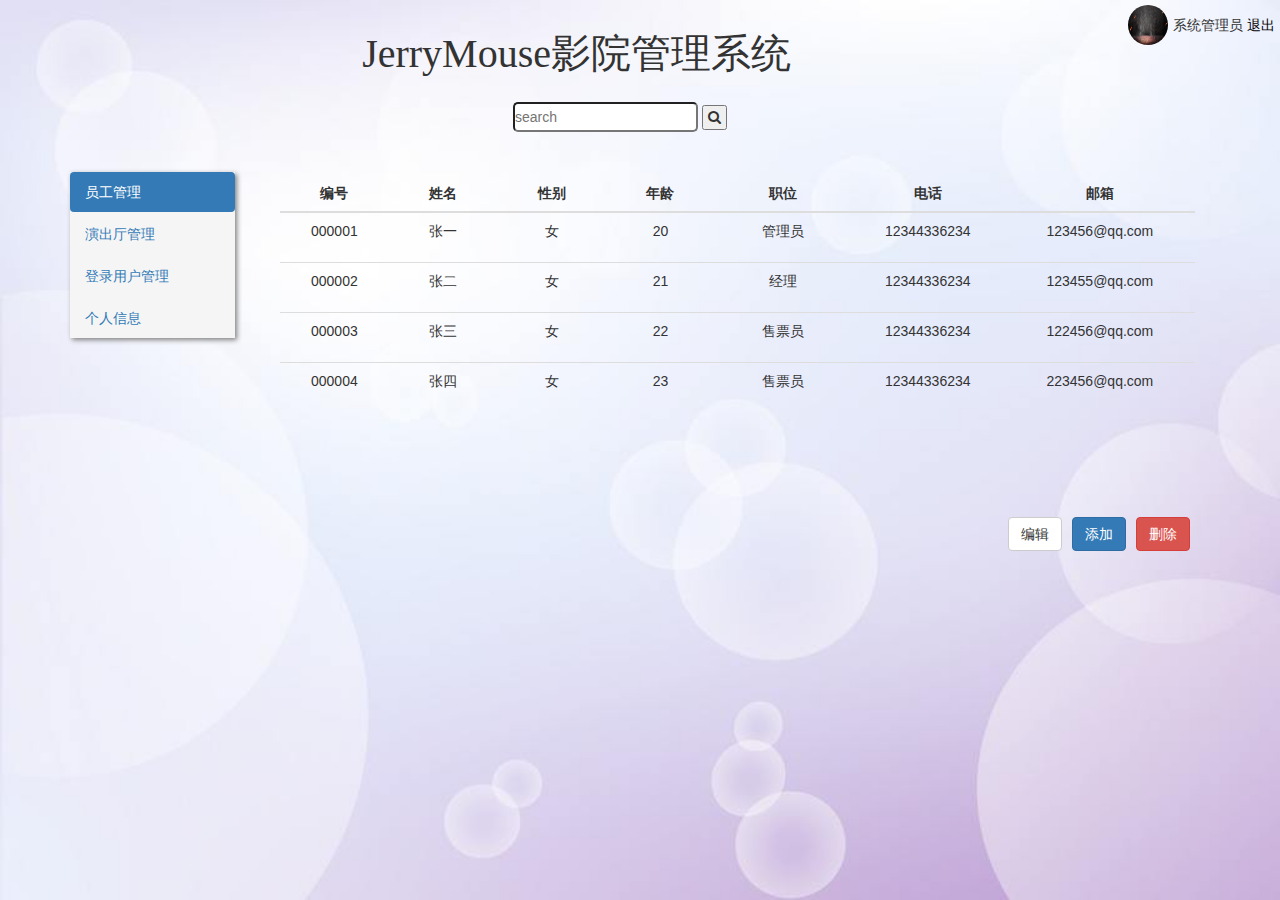
==== commit edc5b2ce: "play and sale" ====
--- a/test_one/system_manager/employee.html
+++ b/test_one/system_manager/employee.html
@@ -6,6 +6,17 @@
     <link rel="stylesheet" href="font-awesome-4.7.0/css/font-awesome.min.css">
     <link rel="stylesheet" href="css/manage.css">
     <title>employee</title>
+    <style>
+        input[type='radio'] {
+            margin: 0 3px 0 16px;
+            font-size: 15px;
+            vertical-align: middle;
+        }
+        select {
+            width: 150px;
+            height: 30px;
+        }
+    </style>
 </head>
 <body>
 <div id="header">
@@ -15,7 +26,7 @@
 <div class="image">
     <img src="image/sky.jpg" id="image">
 </div>
-<p class="title">FZN影院管理系统</p>
+<p class="title">JerryMouse影院管理系统</p>
 <div id="center">
     <input type="text" class="search" placeholder="search">
     <button class="fa fa-search"></button>
@@ -26,7 +37,7 @@
             <ul class="nav nav-pills nav-stacked nav-inverse" id="left">
                 <li role="presentation" class="active"><a href="./employee.html">员工管理</a></li>
                 <li role="presentation"><a href="./stdio.html">演出厅管理</a></li>
-                <li role="presentation"><a href="./seat.html">座位管理</a></li>
+                <!--<li role="presentation"><a href="./seat.html">座位管理</a></li>-->
                 <li role="presentation"><a href="./user.html">登录用户管理</a></li>
                 <li role="presentation"><a href="./userInformation.html">个人信息</a></li>
             </ul>
@@ -51,7 +62,7 @@
                         <td>张一</td>
                         <td>女</td>
                         <td>20</td>
-                        <td>系统管理员</td>
+                        <td>管理员</td>
                         <td>12344336234</td>
                         <td>123456@qq.com</td>
                     </tr>
@@ -117,14 +128,14 @@
                                                           required="required" onblur="checkName('name')"></label>
                                             <span id="2" style="color:red;"></span>
                                         </div>
-
                                     </div>
                                     <div class="form-group">
                                         <label class="col-sm-3 control-label">性别:</label>
                                         <div class="col-sm-8">
-                                            <label><input type="text" class="form-control" id="s"
-                                                          required="required" onblur="checkSex('s')"></label>
-                                            <span id="3" style="color:red;"></span>
+                                            <label>
+                                                <input type="radio" name="sex" value="男" checked="checked"/><span>男</span>
+                                                <input type="radio" name="sex" value="女"/><span>女</span>
+                                            </label>
                                         </div>
                                     </div>
                                     <div class="form-group">
@@ -155,9 +166,11 @@
                                     <div class="form-group">
                                         <label class="col-sm-3 control-label">职位:</label>
                                         <div class="col-sm-8">
-                                            <label><input type="text" class="form-control" id="job"
-                                                          required="required" onblur="checkJob('job')"></label>
-                                            <span id="7" style="color:red;"></span>
+                                            <select name="job" id="job" class="form-control">
+                                                <option value="管理员">管理员</option>
+                                                <option value="经理">经理</option>
+                                                <option value="售票员">售票员</option>
+                                            </select>
                                         </div>
                                     </div>
                                     <div class="form-group">
@@ -197,7 +210,10 @@
                                     <div class="form-group">
                                         <label class="col-sm-3 control-label">性别:</label>
                                         <div class="col-sm-8">
-                                            <label><input type="text" class="form-control" id="sex"></label>
+                                            <label>
+                                                <input type="radio" name="sex1" value="男"/><span>男</span>
+                                                <input type="radio" name="sex1" value="女"/><span>女</span>
+                                            </label>
                                         </div>
                                     </div>
                                     <div class="form-group">
@@ -222,7 +238,11 @@
                                     <div class="form-group">
                                         <label class="col-sm-3 control-label">职位:</label>
                                         <div class="col-sm-8">
-                                            <label><input type="text" class="form-control" id="work"></label>
+                                            <select name="job" id="work" class="form-control">
+                                                <option value="管理员">管理员</option>
+                                                <option value="经理">经理</option>
+                                                <option value="售票员">售票员</option>
+                                            </select>
                                         </div>
                                     </div>
 
--- a/test_one/system_manager/css/manage.css
+++ b/test_one/system_manager/css/manage.css
@@ -4,9 +4,12 @@
 }
 
 body {
-    background-color: rgba(230, 223, 223, 0.5);
+    background: url(../image/timg2.jpg)  no-repeat fixed;
+    background-size: 100% 100%;
+    background-position:center;
     padding: 5px;
 }
+
 img {
     width:100%;
     height:100%;
@@ -36,6 +39,8 @@
 
 #left{
     margin: 30px 0;
+    background-color: whitesmoke;
+    box-shadow: 2px 2px 5px grey;
 }
 #ss {
     text-align: center;
@@ -44,14 +49,33 @@
     position: relative;
     bottom: -80px;
 }
-#stdio{
+#stdio,#play,#schedule{
     text-align: center;
+}
+#play{
+    text-align: center;
+}
+table{
+    table-layout: fixed;
+    width: 100%;
+}
+
+td:nth-child(5),td:nth-child(6){
+    white-space: nowrap;
+    text-overflow: ellipsis;
+    overflow: hidden;
 }
 
 tr{
     height: 50px;
 }
-
+.info{
+    height: 50px;
+    overflow-y: scroll;
+}
+.select{
+    background: black;
+}
 div.modal {
     top: 10%;
 }
@@ -60,5 +84,3 @@
     width:20%;
     margin: 10px auto;
 }
-
-
